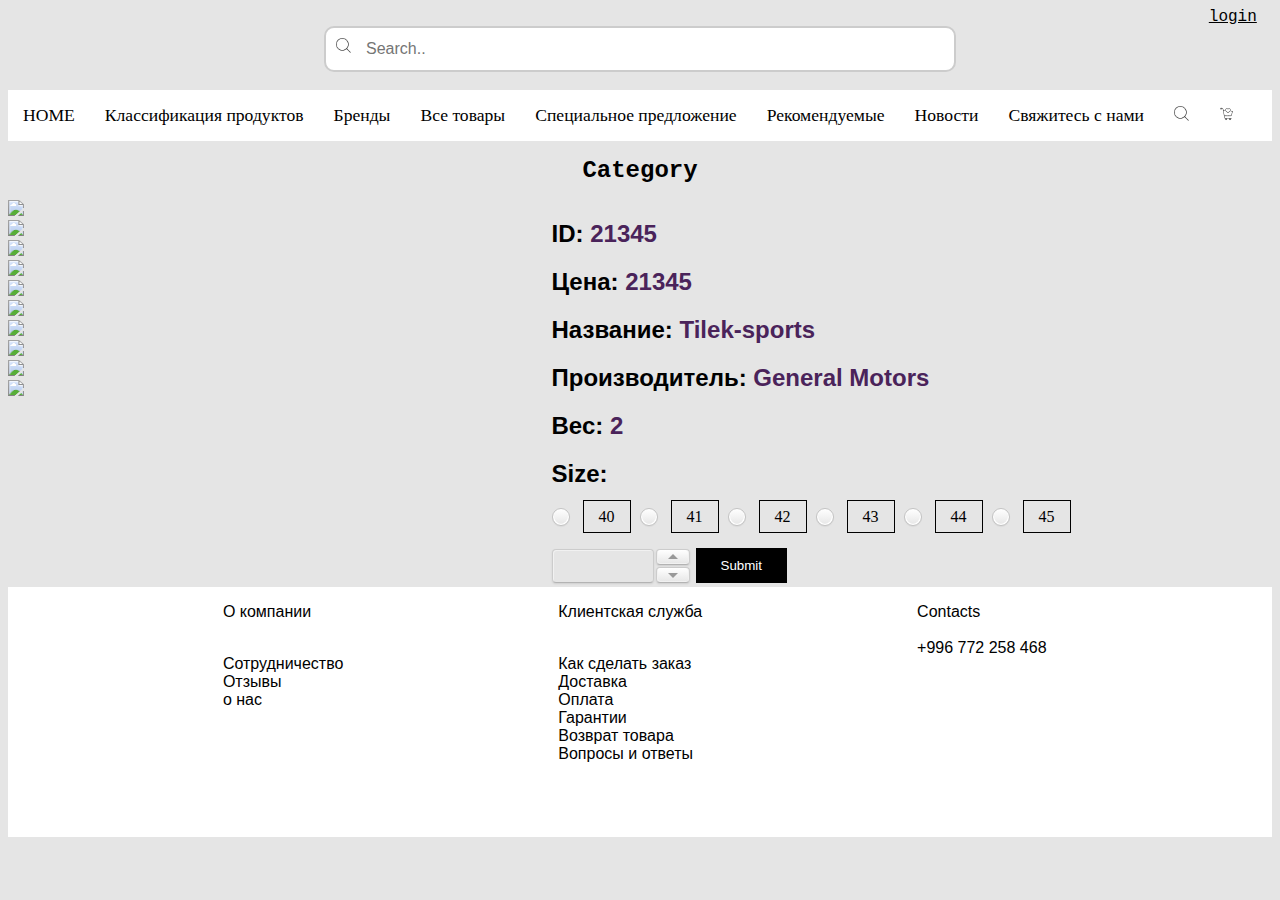
==== buy.html @ 1b48779c "i28" ====
<!DOCTYPE html>
<html lang="en">
<head>
    <link rel="stylesheet" type="text/css" href="styles.css">
    <link rel="stylesheet" type="text/css" href="libs/dist/assets/owl.carousel.min.css">
    <link rel="stylesheet" type="text/css" href="libs/dist/assets/owl.theme.default.css">
    <link rel="stylesheet" href="https://cdnjs.cloudflare.com/ajax/libs/Swiper/4.4.1/css/swiper.css">
    <link rel="stylesheet" href="https://cdnjs.cloudflare.com/ajax/libs/Swiper/4.4.1/css/swiper.min.css">
    <link rel="stylesheet" href="swiper.min.css">
    <meta charset="UTF-8">
    <meta name="viewport" content="width=device-width, initial-scale=1.0">
    <meta http-equiv="X-UA-Compatible" content="ie=edge">
    <title>Document</title>
    <link href="jQueryFormStyler-master/dist/jquery.formstyler.css" rel="stylesheet"/>
    <link href="jQueryFormStyler-master/dist/jquery.formstyler.theme.css" rel="stylesheet"/>

    <script src="http://ajax.googleapis.com/ajax/libs/jquery/3.2.1/jquery.min.js"></script>
    <script src="jQueryFormStyler-master/dist/jquery.formstyler.min.js"></script>
    
</head>
<body>

    <div class="log_in">
      <a href="#">login</a>
    </div>
    <div class="search">
        <form action="">
            <input type="search" name="search" placeholder="Search..">
        </form>
        
        <!-- <a href="#">sign in</a> -->
        
    </div>
    <br>

    <div class="header">      
        <ul class="box">
            <li><a href="index.html">HOME</a></li>
            <li><a href="#">Классификация продуктов</a></li>
            <li><a href="#">Бренды</a></li>
            <li><a href="#">Все товары</a></li>
            <li><a href="#">Специальное предложение</a></li>
            <li><a href="#">Рекомендуемые</a></li>
            <li><a href="#">Новости</a></li>
            <li><a href="#">Свяжитесь с нами</a></li>
            <li><a href="#"><img src="images/поиск3.png"></a></li>
           <!-- <li><a href="#"><img src="images/корзина.png"></a></li>-->
            <li><a href="#"><img src="images/копия2.png"></a></li>
        </ul>
    </div>

    <h1>Category</h1>
   <!-- Swiper -->
  <div class="shokkontent">
    <div class="myswiper">
      <div class="swiper-container">
          <!-- Additional required wrapper -->
          <div class="swiper-wrapper">
              <!-- Slides -->
              <div class="swiper-slide"><img src="http://www.i28.com/bmz_cache/c/c489b5cf7948de561440956890b54124.image.550x412.jpg"></div>
              <div class="swiper-slide"><img src="http://www.i28.com/bmz_cache/d/d9118c9fce880f05a4f517a4bb8fbe11.image.550x412.jpg"></div>
              <div class="swiper-slide"><img src="http://www.i28.com/bmz_cache/1/1a0796dd5a83d7d8f2a9c0d34d75f32a.image.550x412.jpg"></div>
              <div class="swiper-slide"><img src="http://www.i28.com/bmz_cache/a/adca1ddec8bf25ff6d2dd634f7f6a9ca.image.550x412.jpg"></div>
              <div class="swiper-slide"><img src="http://www.i28.com/bmz_cache/2/2471bc34ee5940972556a9ee2fb8c778.image.550x412.jpg"></div>
          </div>
          <!-- If we need pagination -->
          <div class="swiper-pagination"></div>

          <!-- If we need navigation buttons -->
          

          <!-- If we need scrollbar -->
        
      </div>

      <div class="gallery-thumbs">
        <div class="swiper-wrapper">
            <div class="swiper-slide"><img src="http://www.i28.com/bmz_cache/c/c489b5cf7948de561440956890b54124.image.550x412.jpg"></div>
            <div class="swiper-slide"><img src="http://www.i28.com/bmz_cache/d/d9118c9fce880f05a4f517a4bb8fbe11.image.550x412.jpg"></div>
            <div class="swiper-slide"><img src="http://www.i28.com/bmz_cache/1/1a0796dd5a83d7d8f2a9c0d34d75f32a.image.550x412.jpg"></div>
            <div class="swiper-slide"><img src="http://www.i28.com/bmz_cache/a/adca1ddec8bf25ff6d2dd634f7f6a9ca.image.550x412.jpg"></div>
            <div class="swiper-slide"><img src="http://www.i28.com/bmz_cache/2/2471bc34ee5940972556a9ee2fb8c778.image.550x412.jpg"></div>
        </div>    
      </div>
    </div>
    <div>  
      <div сlass="price">
      <div>
        <h2>ID: <strong>21345</strong></h2>
      </div>
        <h2>Цена: <strong>21345</strong></h2>
      </div>
      <div>
        <h2>Название: <strong>Tilek-sports</strong></h2>
      </div>
      <div>
        <h2>Производитель: <strong>General Motors</strong></h2>
      </div>
      <div>
          <h2>Вес: <strong>2</strong></h2>
      </div>
      
      <div class="size">        
        <h2>Size:</h2>
        <div>
          <form action="" class="form">
          <label>
            <input type="radio" name="radio">
            <span>40</span>
          </label>
          <label>
            <input type="radio" name="radio">
            <span>41</span>
          </label>
          <label>
            <input type="radio" name="radio">
            <span>42</span>
          </label>
          <label>
            <input type="radio" name="radio">
            <span>43</span>
          </label>
          <label>
            <input type="radio" name="radio">
            <span>44</span>
          </label>
          <label>
            <input type="radio" name="radio">
            <span>45</span>
          </label>
        </form>
      </div>
      </div>
      <br>
      <div class="but">
        <form action="">
          <input type="number" name="quantity" min="1" max="5">
          <input type="submit">
        </form>
      </div>
    </div>
  </div>



    <script src="https://cdnjs.cloudflare.com/ajax/libs/Swiper/4.4.1/js/swiper.js"></script>
   <script src="https://cdnjs.cloudflare.com/ajax/libs/Swiper/4.4.1/js/swiper.min.js"></script>
   <script src="swiper.min.js"></script> 
   
   <script>(function($) {
    $(function() {
    
      $('input').styler();
    
    });
    })(jQuery);
  </script>

    <script>
      var galleryThumbs = new Swiper('.gallery-thumbs', {
      spaceBetween: 10,
      slidesPerView: 4,
      loop: true,
      freeMode: true,
      loopedSlides: 5, //looped slides should be the same
      //watchSlidesVisibility: true,
      //watchSlidesProgress: true,
    });

      var mySwiper = new Swiper ('.swiper-container', {
        // Optional parameters
        direction: 'horizontal',
        slidesPerView: 1,
        //loop: true,
    
        // If we need pagination
        /*pagination: {
          el: '.swiper-pagination',
        },*/
    
        // Navigation arrows
        /*navigation: {
          nextEl: '.swiper-button-next',
          prevEl: '.swiper-button-prev',
        },*/
    
        // And if we need scrollbar
        /*scrollbar: {
          el: '.swiper-scrollbar',
        },*/
        
        thumbs: {
        swiper: galleryThumbs,
      },
      
      })
      </script>
   
<div class="footer">
        <div>
            <p>О компании</p><br>
            <a href="#">Сотрудничество</a><br>
            <a href="#">Отзывы</a><br>
            <a href="#">о нас</a><br>
        </div>
        <div>
            <p>Клиентская служба</p><br>
            <a href="#">Как сделать заказ</a><br>
            <a href="#">Доставка</a><br>
            <a href="#">Оплата</a><br>
            <a href="#">Гарантии</a><br>
            <a href="#">Возврат товара</a><br>
            <a href="#">Вопросы и ответы</a><br>            
        </div>
    
        <div>
            <p>Contacts<br><br>+996 772 258 468</p>
        </div>
</div>
   
    
</body>
</html>
---- styles.css ----
/* слайдер "Специальное предложение */
.container{
    max-width: 1200px;
    padding: 0 15px;
    margin: 0 auto;  
}

.container div a img{
    border: 5px solid black;
}


/* header */
.header{    
    display: flex;
    /* background: #F43D6B; */
    align-items: center;
    background-color: #FFFFFF	;
}


/* ссылки header */
.header a:hover, a:active{
    background-color: gray;   
} 

.header a:link {
        text-decoration: none;
}


/* body */
body{
    background-color: rgb(240, 240, 240);
    position: relative; 
    background: #E5E5E5	;
}


/* ссылки header */
.box{
    list-style-type: none;
    margin: 0;
    padding: 0;
    overflow: hidden;
    font-size: 110%;       
}

.box li{
    float: left;
}

.box li a{   
    display: block;
    color: black;
    /* margin-left: 10px; */
    padding: 15px;
    text-decoration: none;
    /* identical to box height, or 14px */
}


/* ссылки под баннером */
.flex-container{
    display: flex;
}

ul {
    list-style-type: none;
    text-decoration: none;
    margin: 0;
    padding: 0;
    overflow: hidden;  
}

.flex-container li  {
    float: left;
}

.flex-container li a {
    display: flex;
    color: black;
    text-align: center;
    padding: 16px;
    text-decoration: none;    
}


/* фул h1 */
h1{
    font-family: 'Courier New', Courier, monospace;
    font-size: 150%;
    text-align: center; 
}


/* изображения */
img{
    max-width: 100%;
}


/* footer */
.footer {   
    width: 100%;
    height: 250px;
    top: 120%;
    background-color:#FFFFFF;
    clear:both;
    display: flex;
    
}

.footer div{
    
    display: inline-block;
    font-family: 'Franklin Gothic Medium', 'Arial Narrow', Arial, sans-serif;
    padding-left: 17%;
}

.footer div a{
   
    color: black;
}

/* цвет при наведении нас ссылку */
.footer a:hover, a:active{
    color: gray;    
} 

.footer a:link {
    text-decoration: none;
}


/* формы */
.forms{
    flex-direction: column;
}

select {
    width: 100%;
    padding: 16px 15px;
    border: none;
    background-color: #f1f1f1;
}

input[type=button]{
    background-color: black;
    color: white;
    width: 100%;
    padding: 16px 32px;
}


/* ссылка "смотреть все" под специальным предложением */
.qw{
    text-align: center;
}

.qw a{
    background-color: black;
    color: white;
    padding: 12px 15px;
    
    text-decoration: none;
    display: inline-block;
}


/* Товары */
/* название и подкатегории(слева) */
.jordan{
    display: flex;
}

.jordan div{
    padding: 5px;
}

/* задний фон подкатегории и ссылки на них */
.back{
    display: inline;
}
.back div{
    background-image: url("images/Rectangle.png");
    background-repeat: no-repeat;
    height: auto; 
    text-align: center; 
}  

.back a{
    color: white;
    font-family: 'Courier New', Courier, monospace;        
}


/* блоки товаров */
.container2{
    display: inline;
    text-align: center; 
}

/* углы изображений */
.container2 img{
    border-radius: 10px;
    height: 150px;
    width: 300px;
}

/* инфа и цена */
.container2 div a{
    
    color: black;
    font-family: 'Courier New', Courier, monospace;
    text-decoration: none;
}

/* верхний блок товаров */
.up{
    display: flex;
}

/* рамка и углы верхнего блока */
.up div{
    border: 1px solid black;
    border-radius: 10px;
}

/* нижний блок товаров */
.down{
    display: flex;
}

/* рамка и углы нижнего блока */
.down div{
    border: 1px solid black;
    border-radius: 10px;
}


/* меню страницы "категории" */
/* --------------------------------------- */
.hoverbek a{
    text-decoration: none;
}
.hoverbek ul{
    position: absolute;
    display: none;
    margin-left: 185px;
    margin-top: -2em;
    background-color: #897E7E;
}

.hoverbek li a{
    display: block;
    padding: 5px;
    text-decoration: none;
    color: white;
}

.hoverbek a:hover{
    color: black
}
.hoverbek li a:hover{
    color:black;
}

.hoverbek:hover ul{
    display: block;     
}
/* --------------------------------------- */


/* слайдер во время покупки товара */
.swiper-container {
    width: auto;
    height: auto;
}

/* свайпер под главным изображением слайда */
.gallery-thumbs{
    overflow: hidden;
    width: 95%;
}

/* ширина всего слайдера в разделе покупки товара */
.myswiper{
    width: 43%;  
}

/* тело */
.shokkontent{
    display: flex;
}


.form input{
    display: none;
    
}
.form span{
    padding: 7px 15px;
    border: 1px solid #000;
    margin: 5px;
}
.form input:checked + span{
    border: 2px solid red;
}

.price{
    display: inline;
}


input[type=submit]{
    background-color: black;
    border: none;
    color: white;
    padding: 10px 25px;
    text-decoration: none;
    margin: 4px 2px;
    cursor: pointer;
}

h2{
    font-family: 'Trebuchet MS', 'Lucida Sans Unicode', 'Lucida Grande', 'Lucida Sans', Arial, sans-serif;
    color: black;
}

strong{
    font-family: 'Gill Sans', 'Gill Sans MT', Calibri, 'Trebuchet MS', sans-serif;
    color: #4A235A; 
   
}


.slide_image{
    width: 100%;
}

.menu{
    line-height: 120%;
    background-color:rgba(131, 95, 95, 0.418);
    width:auto;
    top: auto;
    text-align: center;   
    padding:5px; 
}

.menu ul li{
    font-family: 'algerian';
   
    padding: 5px;

}

.menu ul li a{
    color: white;
}


.content{
    background-color:#E5E5E5;
    width:100%;
    height: 100%;
    font-family: courier;
    /* float:left; */
    /* padding-left:5px; */
}

.content div{
    padding: 5px;
}

.page a{
    background-color: black;
    color: white;
    padding: 5px 5px;
    
    text-decoration: none;
    display: inline-block;
}

input[type=button]{
    background-color: black;
    border: none;
    color: white;
    padding: 10px 10px;
    text-decoration: none;
    margin: 4px 2px;
    cursor: pointer;
}

.brands{
    display: inline;
}

.brands img{
    border: 1px solid black;
}

.upbrands{
    display: flex;
}
.downbrands{
    display: flex;
}
/* .owl-carousel {
    border: 1px solid black;
} */

 /* .owl-carousel div{
    border: 1px solid black;
}  */

.search 
{   
    text-align: center; 
}

.log_in{
    padding-left: 95%;
   
    font-family: 'Courier New', Courier, monospace;
}
.log_in a{
    color: #000;
}

input[type=search] {
    width: 50%;
    box-sizing: border-box;
    border: 2px solid #ccc;
    border-radius: 10px;
    font-size: 16px;
    background-color: white;
    background-image: url('images/поиск3.png');
    background-position: 10px 10px; 
    background-repeat: no-repeat;
    padding: 12px 20px 12px 40px;
}
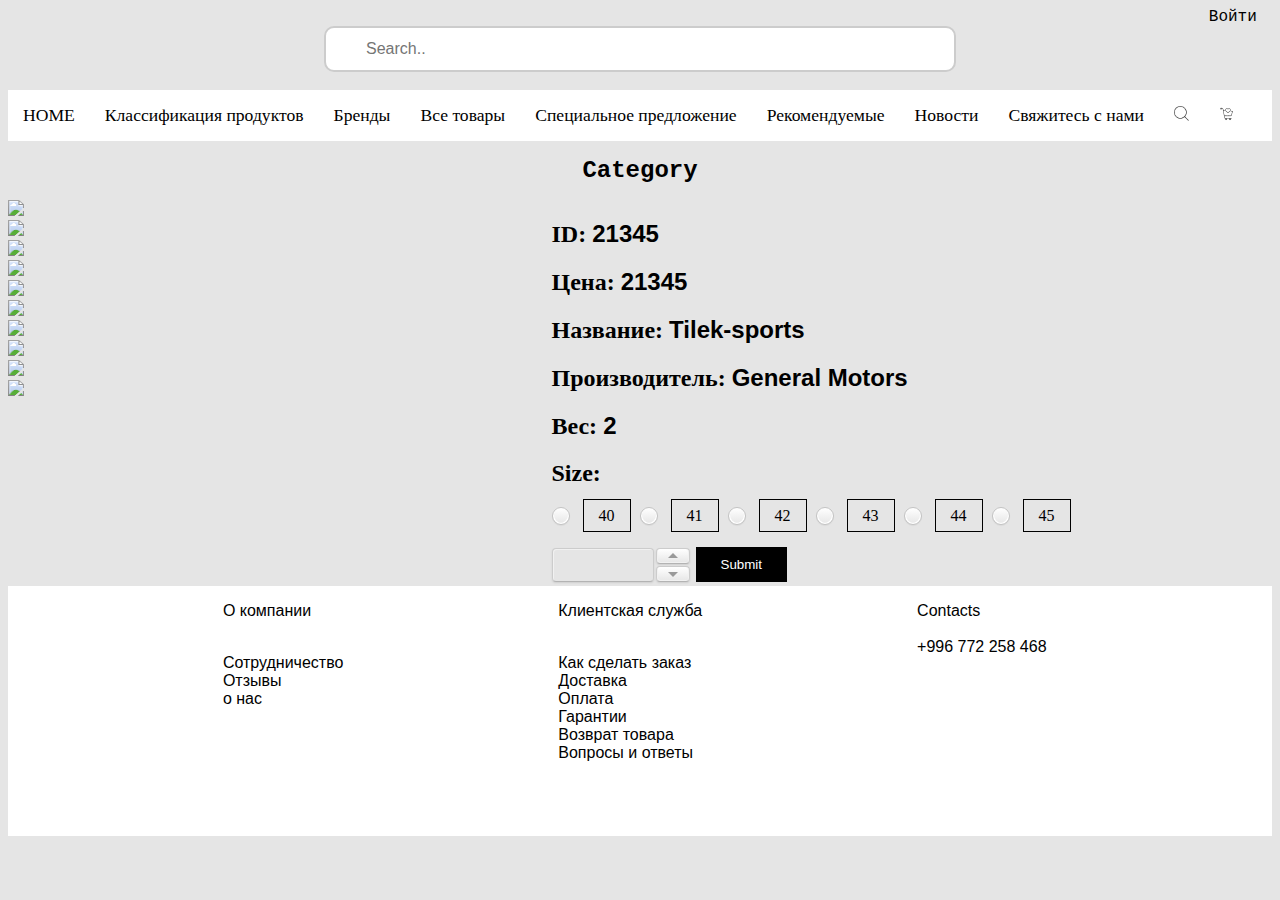
==== commit 193ee1e2: "updated" ====
--- a/buy.html
+++ b/buy.html
@@ -21,11 +21,11 @@
 <body>
 
     <div class="log_in">
-      <a href="#">login</a>
+      <a href="#">Войти</a>
     </div>
     <div class="search">
         <form action="">
-            <input type="search" name="search" placeholder="Search..">
+            <input type="search" name="search" placeholder="Search.." style="background-image: url('images/search-solid.svg')"> 
         </form>
         
         <!-- <a href="#">sign in</a> -->
@@ -36,7 +36,7 @@
     <div class="header">      
         <ul class="box">
             <li><a href="index.html">HOME</a></li>
-            <li><a href="#">Классификация продуктов</a></li>
+            <li><a href="category.html">Классификация продуктов</a></li>
             <li><a href="#">Бренды</a></li>
             <li><a href="#">Все товары</a></li>
             <li><a href="#">Специальное предложение</a></li>
@@ -51,7 +51,7 @@
 
     <h1>Category</h1>
    <!-- Swiper -->
-  <div class="shokkontent">
+  <div class="body_block">
     <div class="myswiper">
       <div class="swiper-container">
           <!-- Additional required wrapper -->
@@ -85,21 +85,22 @@
     </div>
     <div>  
       <div сlass="price">
-      <div>
-        <h2>ID: <strong>21345</strong></h2>
-      </div>
-        <h2>Цена: <strong>21345</strong></h2>
-      </div>
-      <div>
-        <h2>Название: <strong>Tilek-sports</strong></h2>
-      </div>
-      <div>
-        <h2>Производитель: <strong>General Motors</strong></h2>
-      </div>
-      <div>
+        <div>
+          <h2>ID: <strong>21345</strong></h2>
+        </div>
+        <div>
+          <h2>Цена: <strong>21345</strong></h2>
+        </div>
+        <div>
+          <h2>Название: <strong>Tilek-sports</strong></h2>
+        </div>
+        <div>
+          <h2>Производитель: <strong>General Motors</strong></h2>
+        </div>
+        <div>
           <h2>Вес: <strong>2</strong></h2>
-      </div>
-      
+        </div>
+      </div>
       <div class="size">        
         <h2>Size:</h2>
         <div>
--- a/styles.css
+++ b/styles.css
@@ -154,11 +154,11 @@
 
 
 /* ссылка "смотреть все" под специальным предложением */
-.qw{
+.look_all{
     text-align: center;
 }
 
-.qw a{
+.look_all a{
     background-color: black;
     color: white;
     padding: 12px 15px;
@@ -170,11 +170,11 @@
 
 /* Товары */
 /* название и подкатегории(слева) */
-.jordan{
-    display: flex;
-}
-
-.jordan div{
+.product{
+    display: flex;
+}
+
+.product div{
     padding: 5px;
 }
 
@@ -183,7 +183,7 @@
     display: inline;
 }
 .back div{
-    background-image: url("images/Rectangle.png");
+    background-color: #323232;
     background-repeat: no-repeat;
     height: auto; 
     text-align: center; 
@@ -196,20 +196,20 @@
 
 
 /* блоки товаров */
-.container2{
+.products_container{
     display: inline;
     text-align: center; 
 }
 
 /* углы изображений */
-.container2 img{
+.products_container img{
     border-radius: 10px;
     height: 150px;
     width: 300px;
 }
 
 /* инфа и цена */
-.container2 div a{
+.products_container div a{
     
     color: black;
     font-family: 'Courier New', Courier, monospace;
@@ -290,11 +290,11 @@
 }
 
 /* тело */
-.shokkontent{
-    display: flex;
-}
-
-
+.body_block{
+    display: flex;
+}
+
+/* формы выбора размера обуви */
 .form input{
     display: none;
     
@@ -308,6 +308,7 @@
     border: 2px solid red;
 }
 
+/* инфо о товаре */
 .price{
     display: inline;
 }
@@ -324,13 +325,13 @@
 }
 
 h2{
-    font-family: 'Trebuchet MS', 'Lucida Sans Unicode', 'Lucida Grande', 'Lucida Sans', Arial, sans-serif;
+    font-family: 'ms sans serif';
     color: black;
 }
 
 strong{
     font-family: 'Gill Sans', 'Gill Sans MT', Calibri, 'Trebuchet MS', sans-serif;
-    color: #4A235A; 
+    color: black; 
    
 }
 
@@ -339,9 +340,10 @@
     width: 100%;
 }
 
+/* менюшка */
 .menu{
     line-height: 120%;
-    background-color:rgba(131, 95, 95, 0.418);
+    background-color:#323232;
     width:auto;
     top: auto;
     text-align: center;   
@@ -359,7 +361,7 @@
     color: white;
 }
 
-
+/* контент на странице категории */
 .content{
     background-color:#E5E5E5;
     width:100%;
@@ -373,6 +375,7 @@
     padding: 5px;
 }
 
+/* ссылка на другие страницы */
 .page a{
     background-color: black;
     color: white;
@@ -392,6 +395,7 @@
     cursor: pointer;
 }
 
+/* блок с брендами */
 .brands{
     display: inline;
 }
@@ -400,32 +404,19 @@
     border: 1px solid black;
 }
 
+/* верхний блок брендов */
 .upbrands{
     display: flex;
 }
+/* нижний блок брендов */
 .downbrands{
     display: flex;
 }
-/* .owl-carousel {
-    border: 1px solid black;
-} */
-
- /* .owl-carousel div{
-    border: 1px solid black;
-}  */
-
+
+/* поиск */
 .search 
 {   
     text-align: center; 
-}
-
-.log_in{
-    padding-left: 95%;
-   
-    font-family: 'Courier New', Courier, monospace;
-}
-.log_in a{
-    color: #000;
 }
 
 input[type=search] {
@@ -435,9 +426,23 @@
     border-radius: 10px;
     font-size: 16px;
     background-color: white;
-    background-image: url('images/поиск3.png');
-    background-position: 10px 10px; 
+    background-size: 20px;
+    background-position: 10px 10px;
     background-repeat: no-repeat;
     padding: 12px 20px 12px 40px;
 }
 
+/* авторизация */
+.log_in{
+    padding-left: 95%;
+    font-family: 'Courier New', Courier, monospace;
+}
+.log_in a{
+    color: #000;
+    text-decoration: none;
+}
+
+.category{
+    font-family: 'Courier New', Courier, monospace;
+    color: antiquewhite;
+}
